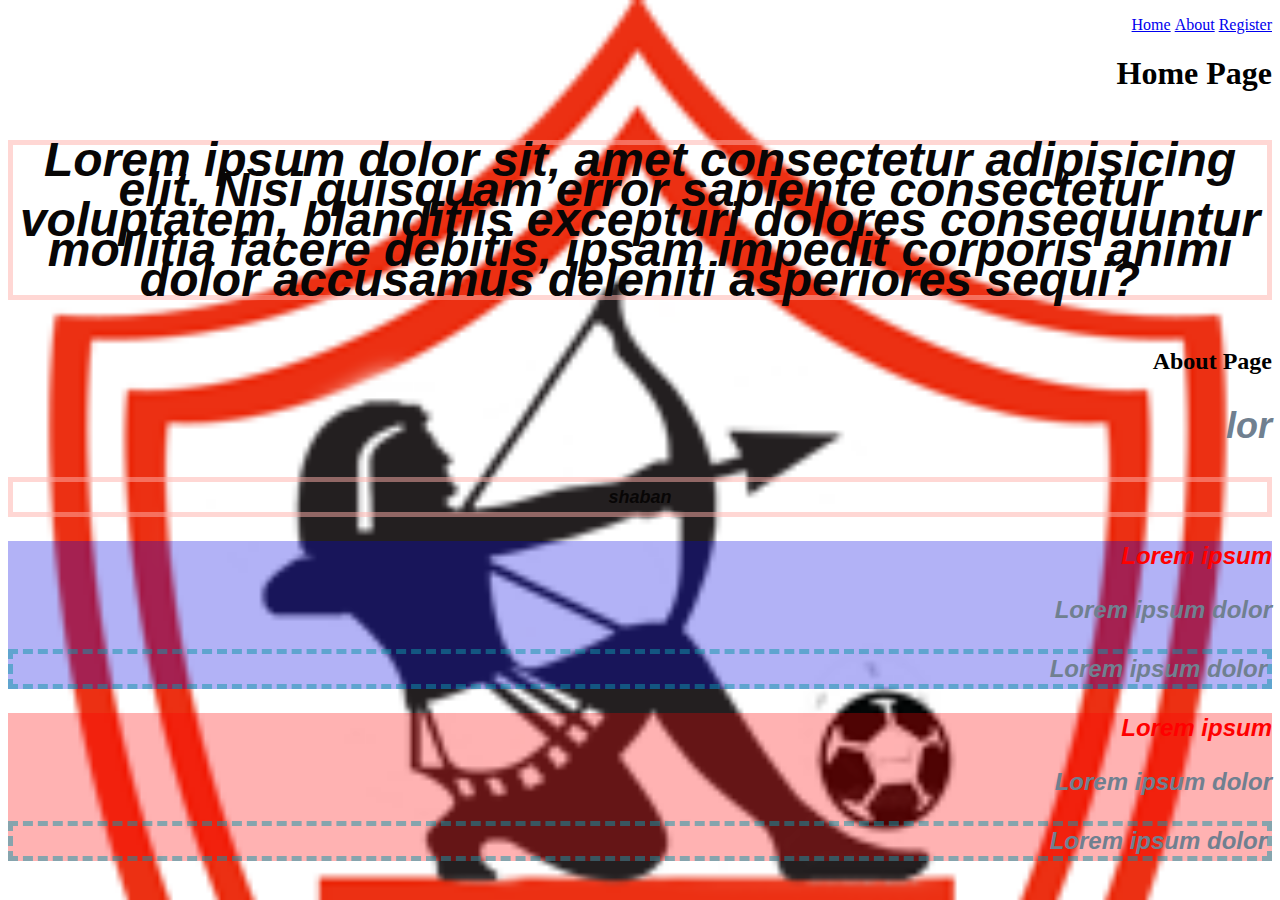
==== index.html @ dfc3e034 "adding starting project" ====
<!DOCTYPE html>
<html lang="en">
<head>
    <meta charset="UTF-8">
    <meta http-equiv="X-UA-Compatible" content="IE=edge">
    <meta name="viewport" content="width=device-width, initial-scale=1.0">
    <link rel="stylesheet" href="style.css">
    <title>Register</title>
</head>
<body>
    <header>
    <nav>
        <ul>
    <li><a href="index.html">Home</a></li>
    <li><a href="about.html">About<a></li>
    <li><a href="register.html">Register</a></li>
        </ul>
    </nav>
    </header>
    <section>
    <h1>Home Page 
        <div>
        <p>Lorem ipsum dolor sit, amet consectetur adipisicing elit. Nisi quisquam error sapiente consectetur voluptatem, blanditiis excepturi dolores consequuntur mollitia facere debitis, ipsam impedit corporis animi dolor accusamus deleniti asperiores sequi?</p>
        </div>
    </h1>

    <h2>About Page
       
            <p>lor</p>
        
    </h2>
    <p>shaban</p>
    <div id="div1">
    <p class="webtext active">Lorem ipsum 
    </p>
    <p class="webtext">Lorem ipsum dolor 
    </p>
    <p class="webtext">Lorem ipsum dolor 
    </p>
    </div>
    <div id="div2">
    <p class="webtext active">Lorem ipsum 
    </p>
    <p class="webtext">Lorem ipsum dolor 
    </p>
    <p class="webtext">Lorem ipsum dolor 
    </p>
    </div>
    </section>
</body>
</html>
---- style.css ----
* {
    text-align: right;
}

@import url('https://fonts.googleapis.com/css2?family=Ubuntu&display=swap');

body{
    background-image: url(img/zamalek_Logo.png);
    background-size: cover;
    font-family: 'Times New Roman', Times, serif;
    font-size: 16px;
    font-weight: 300;
}


h1 div > p{
    color: rgb(8, 6, 6);
    text-align: center;
    border: 5px solid rgba(255, 176, 170, .5);
    cursor: pointer;
}

h1 p {
    text-align: center;
}
h2 + p {
    color: rgb(8, 6, 6);
    text-align: center;
    border: 5px solid rgba(255, 176, 170, .5);
    cursor: pointer;
    font-size: 18px;
}

h2 + p:hover {
    color: rgb(27, 31, 52);
    text-align: center;
    border: 8px solid rgba(42, 191, 94, 0.5);
    cursor: pointer;

}

p {
    color: slategrey;
    line-height: 30px;
    font-style: italic;
    font-weight: bold;
    font-size: 150%;
    font-family: 'Ubuntu',sans-serif, Courier, monospace;
}

li {
    list-style: none;
    display: inline-block;
}
.container{
    background-color: cadetblue;
    width: 300px;
    height: 500px;   
}
aside{
    float: right;
}

.webtext:last-child{
    border: 5px dashed rgba(15, 151, 169, 0.5);
}
.active {
    color: red;
}

#div1{
    background-color: rgba(0, 0, 225, .3);
}
#div2{
    background-color: rgba(255, 0, 0, .3);
}
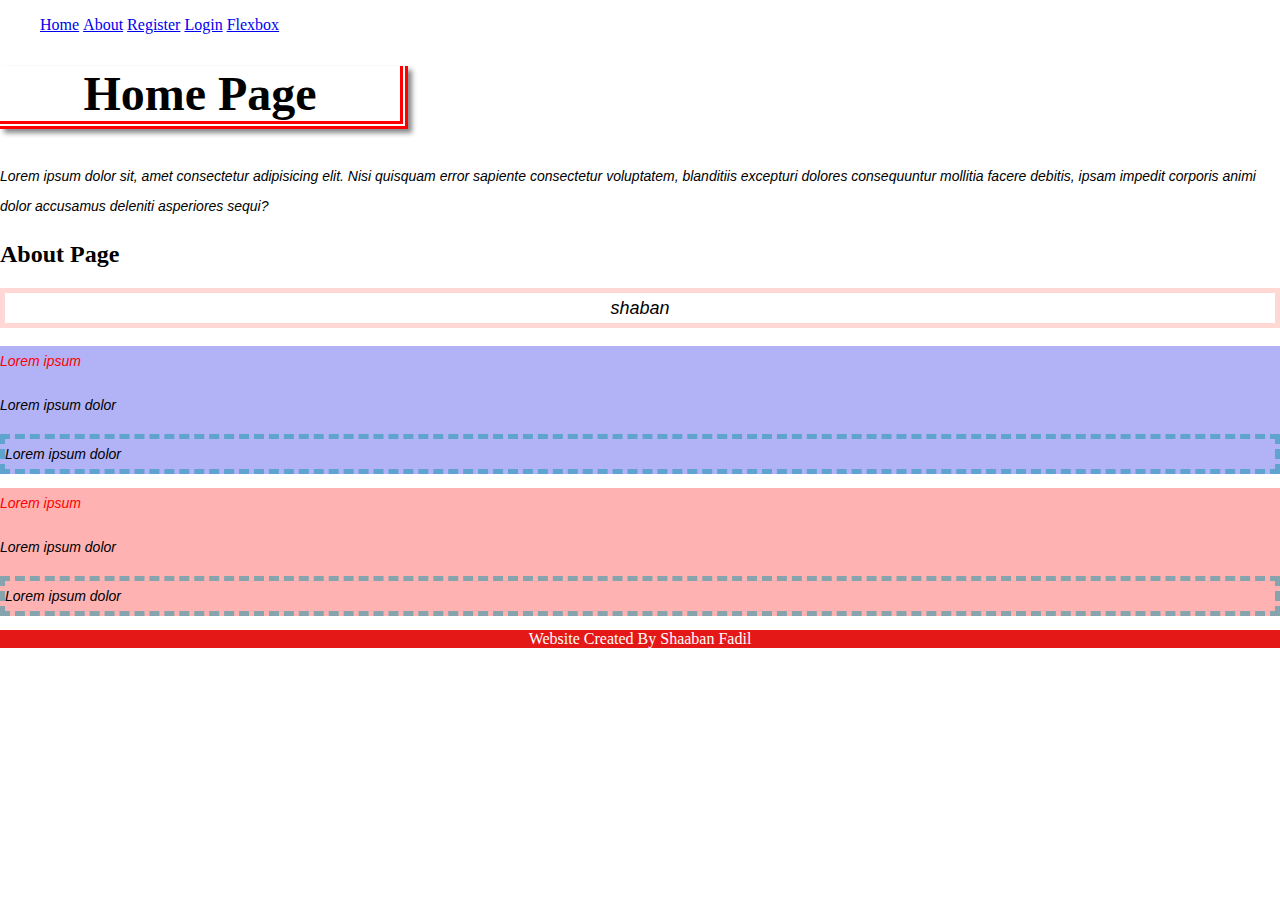
==== commit ad3423c8: "Pages Addition & CSS modifications" ====
--- a/index.html
+++ b/index.html
@@ -14,21 +14,20 @@
     <li><a href="index.html">Home</a></li>
     <li><a href="about.html">About<a></li>
     <li><a href="register.html">Register</a></li>
+    <li><a href="login.html">Login</a></li>
+    <li><a href="flexbox.html">Flexbox</a></li>
+
         </ul>
     </nav>
     </header>
     <section>
-    <h1>Home Page 
+    <h1>Home Page</h1>
         <div>
         <p>Lorem ipsum dolor sit, amet consectetur adipisicing elit. Nisi quisquam error sapiente consectetur voluptatem, blanditiis excepturi dolores consequuntur mollitia facere debitis, ipsam impedit corporis animi dolor accusamus deleniti asperiores sequi?</p>
         </div>
-    </h1>
+    
 
-    <h2>About Page
-       
-            <p>lor</p>
-        
-    </h2>
+    <h2>About Page</h2>
     <p>shaban</p>
     <div id="div1">
     <p class="webtext active">Lorem ipsum 
@@ -47,5 +46,7 @@
     </p>
     </div>
     </section>
+<footer>Website Created By Shaaban Fadil</footer>
 </body>
+
 </html>--- a/style.css
+++ b/style.css
@@ -1,17 +1,35 @@
 * {
-    text-align: right;
+    /* text-align: right; */
 }
 
-@import url('https://fonts.googleapis.com/css2?family=Ubuntu&display=swap');
+/* @import url('https://fonts.googleapis.com/css2?family=Ubuntu&display=swap'); */
 
 body{
-    background-image: url(img/zamalek_Logo.png);
+    /* background-image: url(img/zamalek_Logo.png); */
     background-size: cover;
     font-family: 'Times New Roman', Times, serif;
     font-size: 16px;
-    font-weight: 300;
+    margin: 0;
+    
 }
 
+p {
+    color: #000;
+    line-height: 30px;
+    font-style: italic;
+    /* font-weight: bold; */
+    font-size: 14px;
+    font-family: 'Ubuntu', sans-serif, Courier, monospace;
+}
+h1{
+    font-family: fantasy;
+    font-size: 3em;
+    border-bottom: 8px double red;
+    border-right: 8px double red;
+    width: 400px;
+    text-align: center;
+    box-shadow: 4px 4px 5px #888888;
+}
 
 h1 div > p{
     color: rgb(8, 6, 6);
@@ -22,9 +40,14 @@
 
 h1 p {
     text-align: center;
+   
+}
+
+h2 p {
+    color: #ffff;
 }
 h2 + p {
-    color: rgb(8, 6, 6);
+    /* color: rgb(8, 6, 6); */
     text-align: center;
     border: 5px solid rgba(255, 176, 170, .5);
     cursor: pointer;
@@ -39,24 +62,22 @@
 
 }
 
-p {
-    color: slategrey;
-    line-height: 30px;
-    font-style: italic;
-    font-weight: bold;
-    font-size: 150%;
-    font-family: 'Ubuntu',sans-serif, Courier, monospace;
-}
 
 li {
     list-style: none;
     display: inline-block;
 }
-.container{
+.container {
     background-color: cadetblue;
-    width: 300px;
-    height: 500px;   
+  
 }
+
+.flexbox_container {
+     display: flex;/* important  */
+    flex-wrap: wrap;
+    justify-content: center;
+}
+
 aside{
     float: right;
 }
@@ -73,4 +94,38 @@
 }
 #div2{
     background-color: rgba(255, 0, 0, .3);
+}
+
+img {
+    width: 450px;
+    height: 300px;
+    margin: 10px;
+    transition: all 1s;
+}
+
+img:hover{
+    transform: scale(1.1);
+}
+
+ /* must add property clear:both; after a tag with float property => look img tag above */
+footer{
+    background-color: rgb(229 24 24);;
+    text-align: center;
+    color: #ffff;
+    clear: both;
+}
+
+.boxmodel{
+    border: 5px double red;
+    display: inline-block;
+    padding: 20px;
+    margin: 0px 20px;
+}
+
+span{
+    font-size: 2em;;
+}
+
+span img {
+    padding: 20px;
 }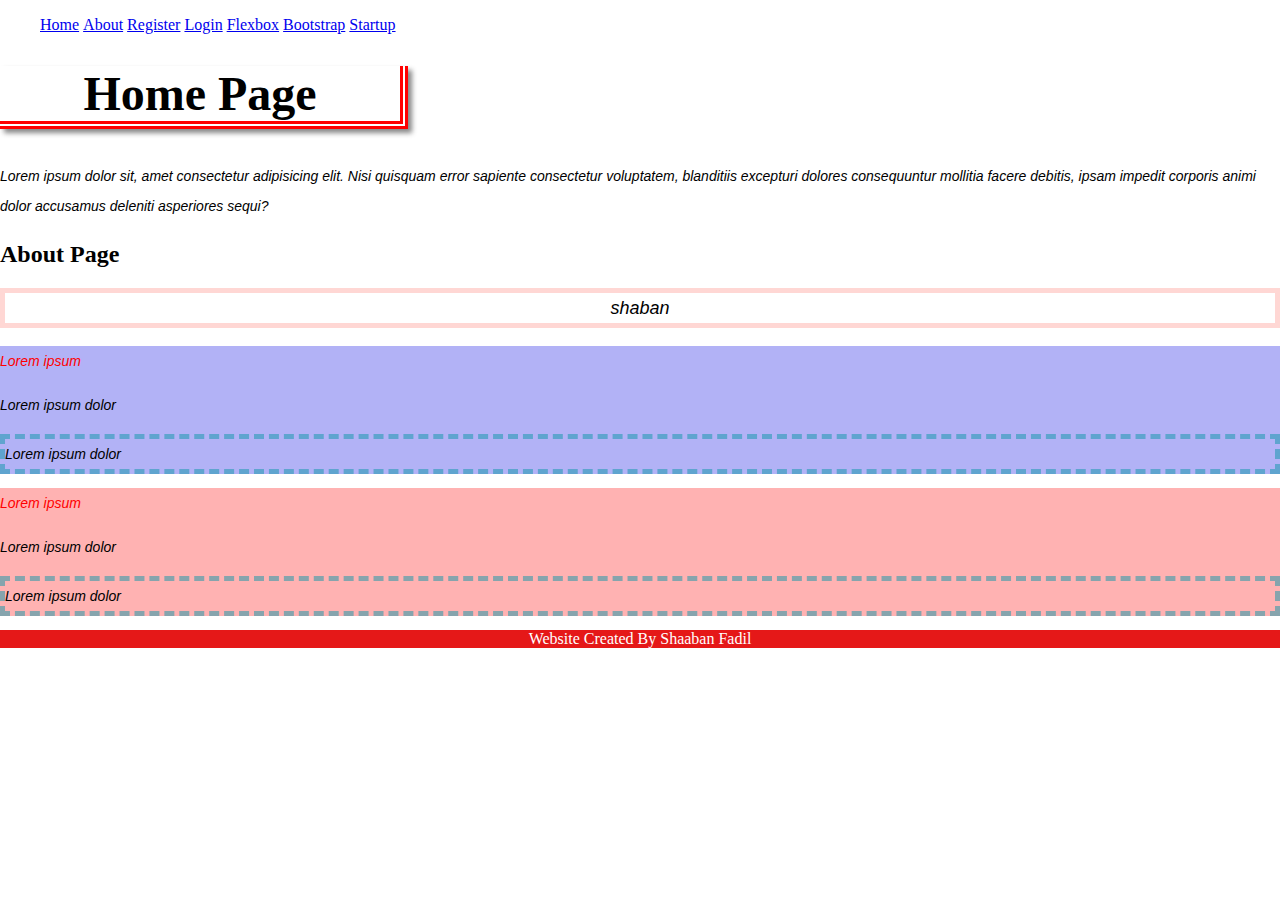
==== commit 86de5b8e: "Bootstrap" ====
--- a/index.html
+++ b/index.html
@@ -4,7 +4,7 @@
     <meta charset="UTF-8">
     <meta http-equiv="X-UA-Compatible" content="IE=edge">
     <meta name="viewport" content="width=device-width, initial-scale=1.0">
-    <link rel="stylesheet" href="style.css">
+    <link rel="stylesheet" href="css/style.css">
     <title>Register</title>
 </head>
 <body>
@@ -16,6 +16,8 @@
     <li><a href="register.html">Register</a></li>
     <li><a href="login.html">Login</a></li>
     <li><a href="flexbox.html">Flexbox</a></li>
+    <li><a href="bootstrap.html">Bootstrap</a></li>
+    <li><a href="startup.html">Startup</a></li>
 
         </ul>
     </nav>
--- a/css/style.css
+++ b/css/style.css
@@ -0,0 +1,131 @@
+* {
+    /* text-align: right; */
+}
+
+@import url('https://fonts.googleapis.com/css2?family=Ubuntu&display=swap');
+
+body{
+    /* background-image: url(img/zamalek_Logo.png); */
+    background-size: cover;
+    font-family: 'Times New Roman', Times, serif;
+    font-size: 16px;
+    margin: 0;
+    
+}
+
+p {
+    color: #000;
+    line-height: 30px;
+    font-style: italic;
+    /* font-weight: bold; */
+    font-size: 14px;
+    font-family: 'Ubuntu', sans-serif, Courier, monospace;
+}
+h1{
+    font-family: fantasy;
+    font-size: 3em;
+    border-bottom: 8px double red;
+    border-right: 8px double red;
+    width: 400px;
+    text-align: center;
+    box-shadow: 4px 4px 5px #888888;
+}
+
+h1 div > p{
+    color: rgb(8, 6, 6);
+    text-align: center;
+    border: 5px solid rgba(255, 176, 170, .5);
+    cursor: pointer;
+}
+
+h1 p {
+    text-align: center;
+   
+}
+
+h2 p {
+    color: #ffff;
+}
+h2 + p {
+    /* color: rgb(8, 6, 6); */
+    text-align: center;
+    border: 5px solid rgba(255, 176, 170, .5);
+    cursor: pointer;
+    font-size: 18px;
+}
+
+h2 + p:hover {
+    color: rgb(27, 31, 52);
+    text-align: center;
+    border: 8px solid rgba(42, 191, 94, 0.5);
+    cursor: pointer;
+
+}
+
+
+li {
+    list-style: none;
+    display: inline-block;
+}
+.container {
+    background-color: cadetblue;
+  
+}
+
+.flexbox_container {
+     display: flex;/* important  */
+    flex-wrap: wrap;
+    justify-content: center;
+}
+
+aside{
+    float: right;
+}
+
+.webtext:last-child{
+    border: 5px dashed rgba(15, 151, 169, 0.5);
+}
+.active {
+    color: red;
+}
+
+#div1{
+    background-color: rgba(0, 0, 225, .3);
+}
+#div2{
+    background-color: rgba(255, 0, 0, .3);
+}
+
+img {
+    width: 450px;
+    height: 300px;
+    margin: 10px;
+    transition: all 1s;
+}
+
+img:hover{
+    transform: scale(1.1);
+}
+
+ /* must add property clear:both; after a tag with float property => look img tag above */
+footer{
+    background-color: rgb(229 24 24);;
+    text-align: center;
+    color: #ffff;
+    clear: both;
+}
+
+.boxmodel{
+    border: 5px double red;
+    display: inline-block;
+    padding: 20px;
+    margin: 0px 20px;
+}
+
+span{
+    font-size: 2em;;
+}
+
+span img {
+    padding: 20px;
+}